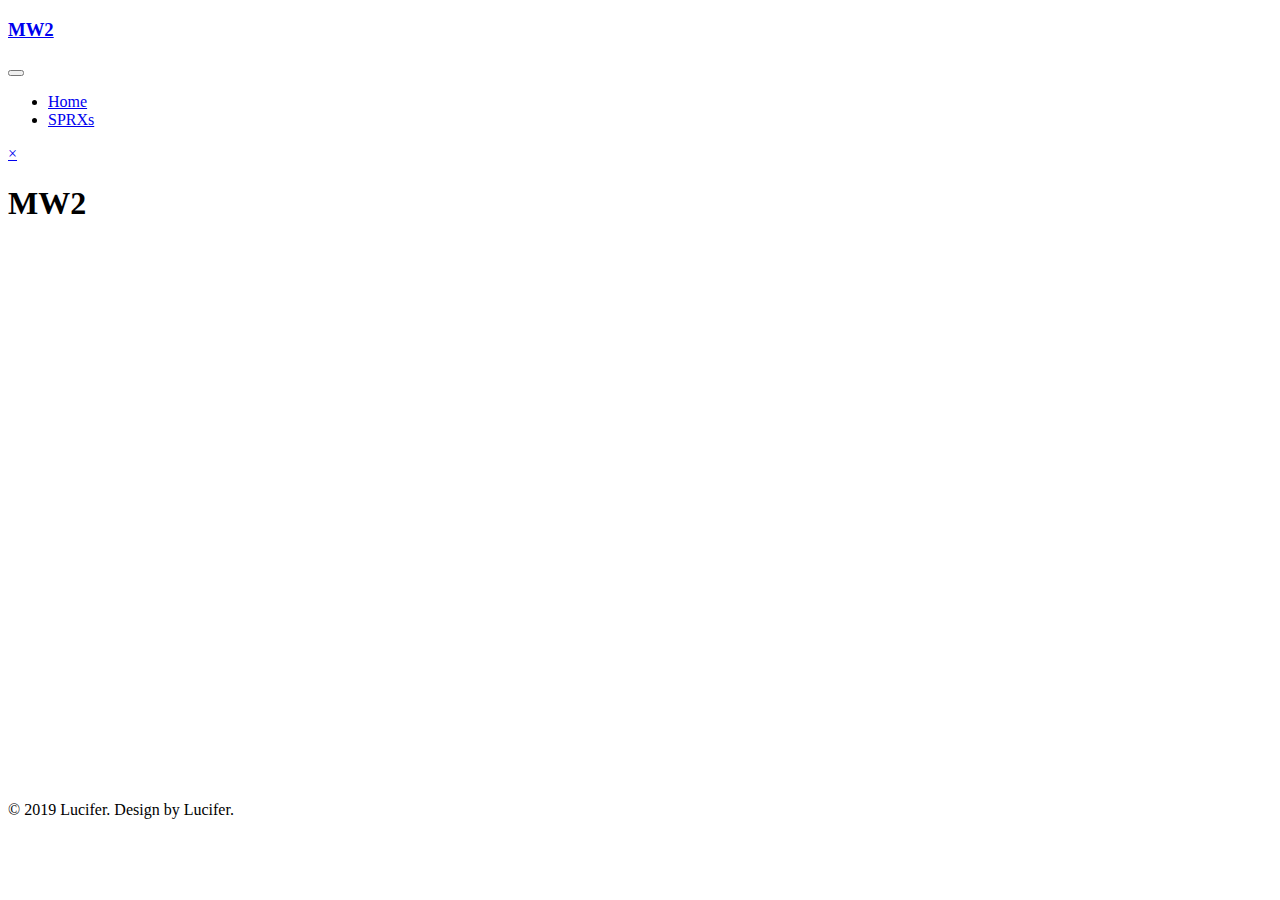
==== MW2.html @ 728ee931 "Update MW2.html" ====
<!DOCTYPE html>
<html lang="en">

<head>
    <meta charset="utf-8">
    <meta http-equiv="X-UA-Compatible" content="IE=edge">
    <title>MW2</title>
    <meta name="description" content="Hen Tools">
    <meta name="viewport" content="width=device-width, initial-scale=1, shrink-to-fit=no">

    <!-- External CSS -->
    <link rel="stylesheet" href="vendor/bootstrap/bootstrap.min.css">
    <link rel="stylesheet" href="vendor/select2/select2.min.css">
    <link rel="stylesheet" href="vendor/owlcarousel/owl.carousel.min.css">
    <link rel="stylesheet" href="vendor/lightcase/lightcase.css">
     <link rel="stylesheet" href="https://unpkg.com/aos@next/dist/aos.css" />

    <!-- Fonts -->
    <link href="https://fonts.googleapis.com/css?family=Lato:300,400|Work+Sans:300,400,700" rel="stylesheet">

    <!-- CSS -->
    <link rel="stylesheet" href="css/style.min.css">
    <link rel="stylesheet" href="https://cdn.linearicons.com/free/1.0.0/icon-font.min.css">
    <link rel="stylesheet" href="https://use.fontawesome.com/releases/v5.8.1/css/all.css" integrity="sha384-50oBUHEmvpQ+1lW4y57PTFmhCaXp0ML5d60M1M7uH2+nqUivzIebhndOJK28anvf" crossorigin="anonymous">

    <!-- Modernizr JS for IE8 support of HTML5 elements and media queries -->
    <script src="https://cdnjs.cloudflare.com/ajax/libs/modernizr/2.8.3/modernizr.js"></script>

</head>
<body data-spy="scroll" data-target="#navbar" class="static-layout">

</div>	<nav id="header-navbar" class="navbar navbar-expand-lg py-4">
    <div class="container">
        <a class="navbar-brand d-flex align-items-center text-white" href="/">
            <h3 class="font-weight-bolder mb-0">MW2</h3>
        </a>
        <button class="navbar-toggler" type="button" data-toggle="collapse" data-target="#navbar-nav-header" aria-controls="navbar-nav-header" aria-expanded="false" aria-label="Toggle navigation">
            <span class="lnr lnr-menu"></span>
        </button>
        <div class="collapse navbar-collapse" id="navbar-nav-header">
            <ul class="navbar-nav ml-auto">
                <li class="nav-item">
                    <a class="nav-link" href="index.html">Home</a>
                </li>
                <li class="nav-item">
                    <a class="nav-link" href="SPRXs.html">SPRXs</a>
                </li>
            </ul>
        </div>
    </div>
</nav>
<div id="side-nav" class="sidenav">
	<a href="javascript:void(0)" id="side-nav-close">&times;</a>
</div>

</div>	<div class="jumbotron jumbotron-single d-flex align-items-center" style="background-image: url(img/blog-1.jpg)">
  <div class="container text-center">
    <h1 class="display-2 mb-4">MW2</h1>
  </div>
</div>	<!-- Contact Form Section -->
<section id="blog" class="bg-grey">
    <div class="container">
        <div class="section-content">
            <div class="title-wrap mb-5" data-aos="fade-up">
                <h2 class="section-title">SPRXs</h2>
                <p class="section-sub-title">Choose your SPRX.</p>
            </div>
            <div class="row">
                <!-- Blog -->
                <div class="col-md-12 blog-holder">
                    <div class="row">
                        <!-- Blog Item -->
                        <div class="col-md-4 blog-item-wrapper" data-aos="fade-up">
                            <div class="blog-item">
                                <div class="blog-img">
                                    <a href="http://www.mediafire.com/file/yhdfyfun7kuz492/Nightmare.rar/file" target="_blank"><img src="img/Nightmare.jpg" alt=""></a>
                                </div>
                                <div class="blog-text">
                                    <div class="blog-tag">
                                        <a href="#"><h6><small>SPRX Menu</small></h6></a>
                                    </div>
                                    <div class="blog-title">
                                        <a href="http://www.mediafire.com/file/yhdfyfun7kuz492/Nightmare.rar/file" target="_blank"><h4>Project Nightmare</h4></a>
                                    </div>
                                </div>
                            </div>
                        </div>
                        <!-- End of Blog Item -->
                        <!-- Blog Item -->
			     <div class="col-md-4 blog-item-wrapper" data-aos="fade-up">
                            <div class="blog-item">
                                <div class="blog-img">
                                    <a href="http://www.mediafire.com/file/926sp5h15w7sk3e/insidiousv2.rar/file" target="_blank"><img src="img/insidiousv2.jpg" alt=""></a>
                                </div>
                                <div class="blog-text">
                                    <div class="blog-tag">
                                        <a href="#"><h6><small>SPRX Menu</small></h6></a>
                                    </div>
                                    <div class="blog-title">
                                        <a href="http://www.mediafire.com/file/926sp5h15w7sk3e/insidiousv2.rar/file" target="_blank"><h4>Insidious v2</h4></a>
                                    </div>
                                </div>
                            </div>
                        </div>
                        <!-- End of Blog Item -->
                        <!-- Blog Item -->
			     <div class="col-md-4 blog-item-wrapper" data-aos="fade-up">
                            <div class="blog-item">
                                <div class="blog-img">
                                    <a href="http://www.mediafire.com/file/y1w7to4q1ex5ph9/InfinityV1+Mw2.rar" target="_blank"><img src="img/InfinityV1 NW2.jpg" alt=""></a>
                                </div>
                                <div class="blog-text">
                                    <div class="blog-tag">
                                        <a href="#"><h6><small>SPRX Menu</small></h6></a>
                                    </div>
                                    <div class="blog-title">
                                        <a href="http://www.mediafire.com/file/y1w7to4q1ex5ph9/InfinityV1+Mw2.rar" target="_blank"><h4>Infinity V1</h4></a>
                                    </div>
                                </div>
                            </div>
                        </div>
                        <!-- End of Blog Item -->
                        <!-- Blog Item -->
                        <div class="col-md-4 blog-item-wrapper" data-aos="fade-up">
                            <div class="blog-item">
                                <div class="blog-img">
                                    <a href="http://www.mediafire.com/file/tkxybewfgbkggqh/Black_Ice_V1.rar/file" target="_blank"><img src="img/BlackIce.jpg" alt=""></a>
                                </div>
                                <div class="blog-text">
                                    <div class="blog-tag">
                                        <a href="#"><h6><small>SPRX Menu</small></h6></a>
                                    </div>
                                    <div class="blog-title">
                                        <a href="http://www.mediafire.com/file/tkxybewfgbkggqh/Black_Ice_V1.rar/file" target="_blank"><h4>Black Ice V1</h4></a>
                                    </div>
                                </div>
                            </div>
                        </div>
                        <!-- End of Blog Item -->
                    </div>
                </div>
                <!-- End of Blog -->
            </div>
        </div>
    </div>
</section>
<!-- End of Contact Form Section -->	<!-- Features Section-->
<!-- End of Features Section--></div>
<footer class="mastfoot my-3">
    <div class="inner container">
         <div class="row">
         	<div class="col-lg-4 col-md-12 d-flex align-items-center">

         	</div>
         	<div class="col-lg-4 col-md-12 d-flex align-items-center">
         		<p class="mx-auto text-center mb-0">&copy; 2019 Lucifer. Design by Lucifer.</p>
         	</div>


        </div>
    </div>
</footer>	<!-- External JS -->
	<script type="text/javascript" src="https://ajax.googleapis.com/ajax/libs/jquery/1/jquery.js"></script>
	<script src="vendor/bootstrap/popper.min.js"></script>
	<script src="vendor/bootstrap/bootstrap.min.js"></script>
	<script src="vendor/select2/select2.min.js "></script>
	<script src="vendor/owlcarousel/owl.carousel.min.js"></script>
	<script src="vendor/stellar/jquery.stellar.js" type="text/javascript" charset="utf-8"></script>
	<script src="vendor/isotope/isotope.min.js"></script>
	<script src="vendor/lightcase/lightcase.js"></script>
	<script src="vendor/waypoints/waypoint.min.js"></script>
	 <script src="https://unpkg.com/aos@next/dist/aos.js"></script>

	<!-- Main JS -->
	<script src="js/app.min.js "></script>
</body>
</html>
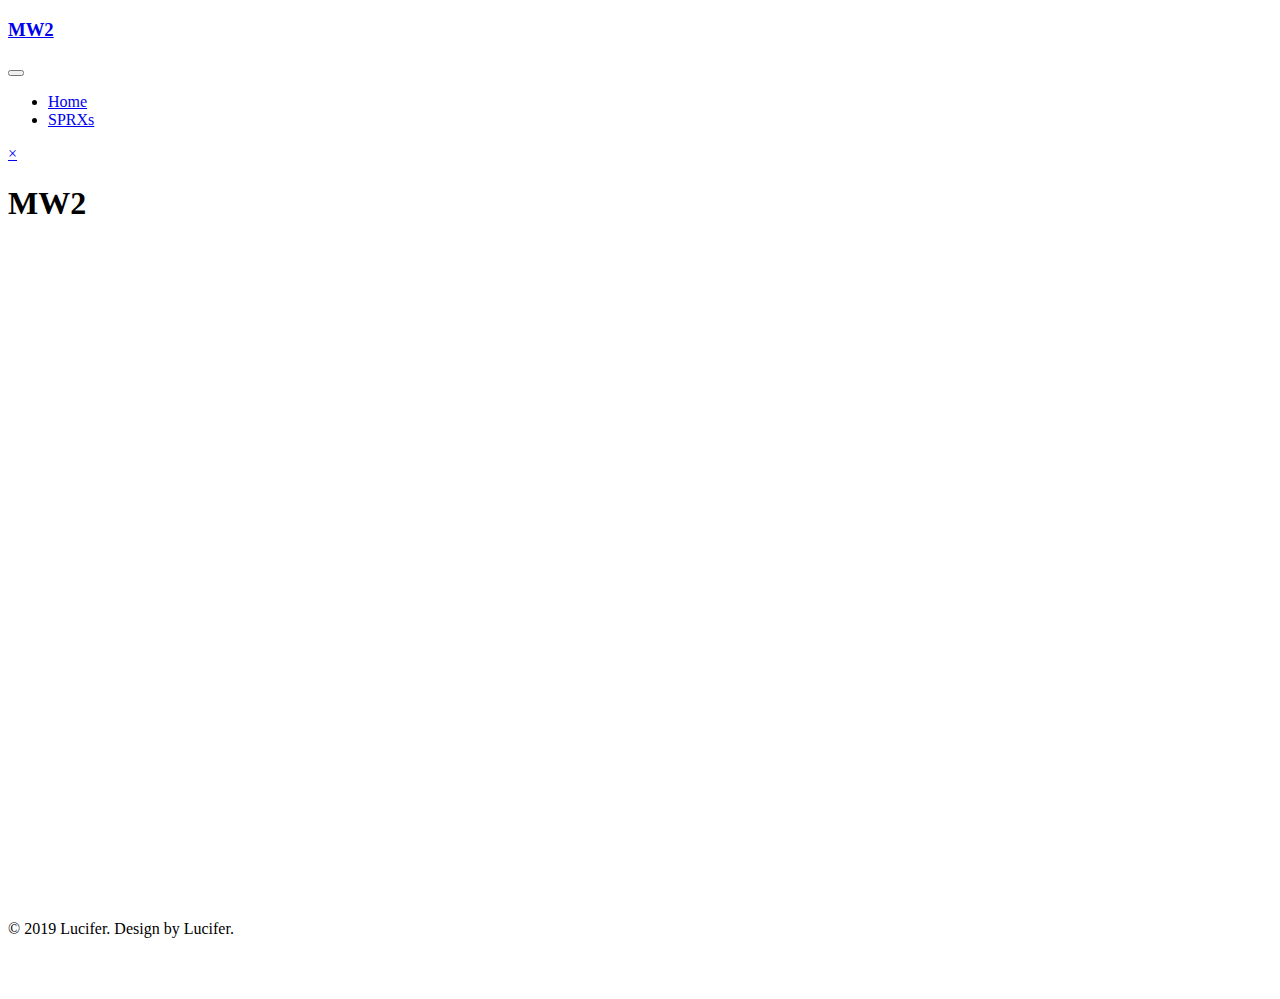
==== commit b6bd100d: "Update MW2.html" ====
--- a/MW2.html
+++ b/MW2.html
@@ -107,6 +107,23 @@
 			     <div class="col-md-4 blog-item-wrapper" data-aos="fade-up">
                             <div class="blog-item">
                                 <div class="blog-img">
+                                    <a href="http://www.mediafire.com/file/926sp5h15w7sk3e/insidiousv2.rar/file" target="_blank"><img src="img/insidiousv2.jpg" alt=""></a>
+                                </div>
+                                <div class="blog-text">
+                                    <div class="blog-tag">
+                                        <a href="#"><h6><small>SPRX Menu</small></h6></a>
+                                    </div>
+                                    <div class="blog-title">
+                                        <a href="http://www.mediafire.com/file/926sp5h15w7sk3e/insidiousv2.rar/file" target="_blank"><h4>Insidious v2</h4></a>
+                                    </div>
+                                </div>
+                            </div>
+                        </div>
+                        <!-- End of Blog Item -->
+                        <!-- Blog Item -->
+			     <div class="col-md-4 blog-item-wrapper" data-aos="fade-up">
+                            <div class="blog-item">
+                                <div class="blog-img">
                                     <a href="http://www.mediafire.com/file/y1w7to4q1ex5ph9/InfinityV1+Mw2.rar" target="_blank"><img src="img/InfinityV1 NW2.jpg" alt=""></a>
                                 </div>
                                 <div class="blog-text">
